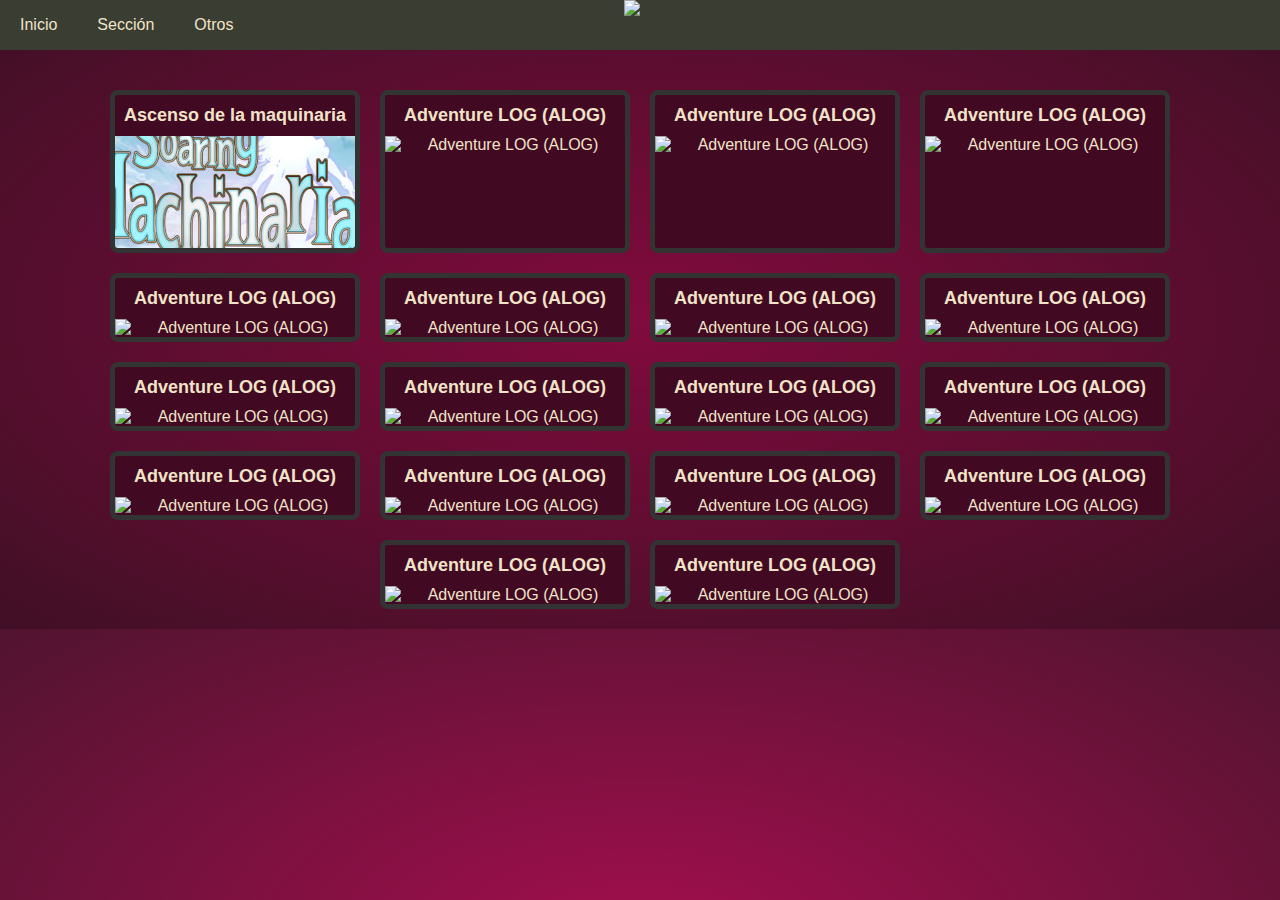
==== src/content_games.html @ 09cfdc0d "Apartado de juegos" ====
<!DOCTYPE html>
<html lang="es">

<head>
    <meta charset="UTF-8">
    <meta name="viewport" content="width=device-width, initial-scale=1.0">

    <link rel="stylesheet" href="..\css/header.css">
    <script src="..\js/styles/header.js"></script>
    <link rel="stylesheet" href="..\css/general.css">

    <link rel="stylesheet" href="..\css\catalog_content.css">
    <script src="..\js\styles\catalog_content.js"></script>

    <script src="..\js\data_base\juegos\N\games_content.js"></script>

</head>

<body>
    <header class="main-header">

        <label for="btn-nav" class="btn-nav"><i class="fas fa-bars"></i></label>
        <input type="checkbox" id="btn-nav">
        <label for="btn-nav" class="btn-nav">
            <span></span>
        </label>

        <img src="img/Logo.jpeg" class="logo">

        <nav id="nav_header">
            <nav class="content_nav navigation">
                <ul>
                    <!-- ------------------------------------------------- -->
                    <li class="menu-item" id="inicio"
                        onclick="window.location.href='https://www.w3schools.com/tags/tag_legend.ASP';">Inicio</li>
                    <!-- ------------------------------------------------- -->
                    <li class="menu-item" id="inicio-img"
                        onclick="window.location.href='https://www.w3schools.com/tags/tag_legend.ASP';"><img
                            src="img/home.png" id="inicio-img2"></li>
                    <!-- ------------------------------------------------- -->
                    <li class="dropdown">
                        <a class="menu-item" id="seccion">Sección</a>
                        <ul class="dropdown-list" id="seccion-list">
                            <li class="separador">Categoria ↓</li>
                            <li class="dropdown-item"
                                onclick="window.location.href='https://www.w3schools.com/tags/tag_legend.ASP';">
                                Juegos</li>
                            <li class="dropdown-item"
                                onclick="window.location.href='https://www.w3schools.com/tags/tag_legend.ASP';">
                                Mangas</li>
                            <li class="separador">Busqueda ↓</li>
                            <li class="dropdown-item"
                                onclick="window.location.href='https://www.w3schools.com/tags/tag_legend.ASP';">
                                autor</li>
                            <li class="dropdown-item"
                                onclick="window.location.href='https://www.w3schools.com/tags/tag_legend.ASP';">
                                Motor</li>
                            <li class="dropdown-item"
                                onclick="window.location.href='https://www.w3schools.com/tags/tag_legend.ASP';">
                                Etiqueta</li>
                        </ul>
                    </li>
                    <!-- ------------------------------------------------- -->
                    <li class="dropdown">
                        <a class="menu-item" id="otros">Otros</a>
                        <ul class="dropdown-list" id="otros-list">
                            <li class="dropdown-item"
                                onclick="window.location.href='https://www.w3schools.com/tags/tag_legend.ASP';">
                                Soporte</li>
                            <li class="dropdown-item"
                                onclick="window.location.href='https://www.w3schools.com/tags/tag_legend.ASP';">
                                Guías</li>
                            <li class="dropdown-item"
                                onclick="window.location.href='https://www.w3schools.com/tags/tag_legend.ASP';">
                                Apoyo</li>
                        </ul>
                    </li>
                </ul>
            </nav>
            </div>
    </header>

    <div id="body_content">
        <div class="separador">
            <div id="mainBase_content"></div>
        </div>
    </div>

</body>

</html>
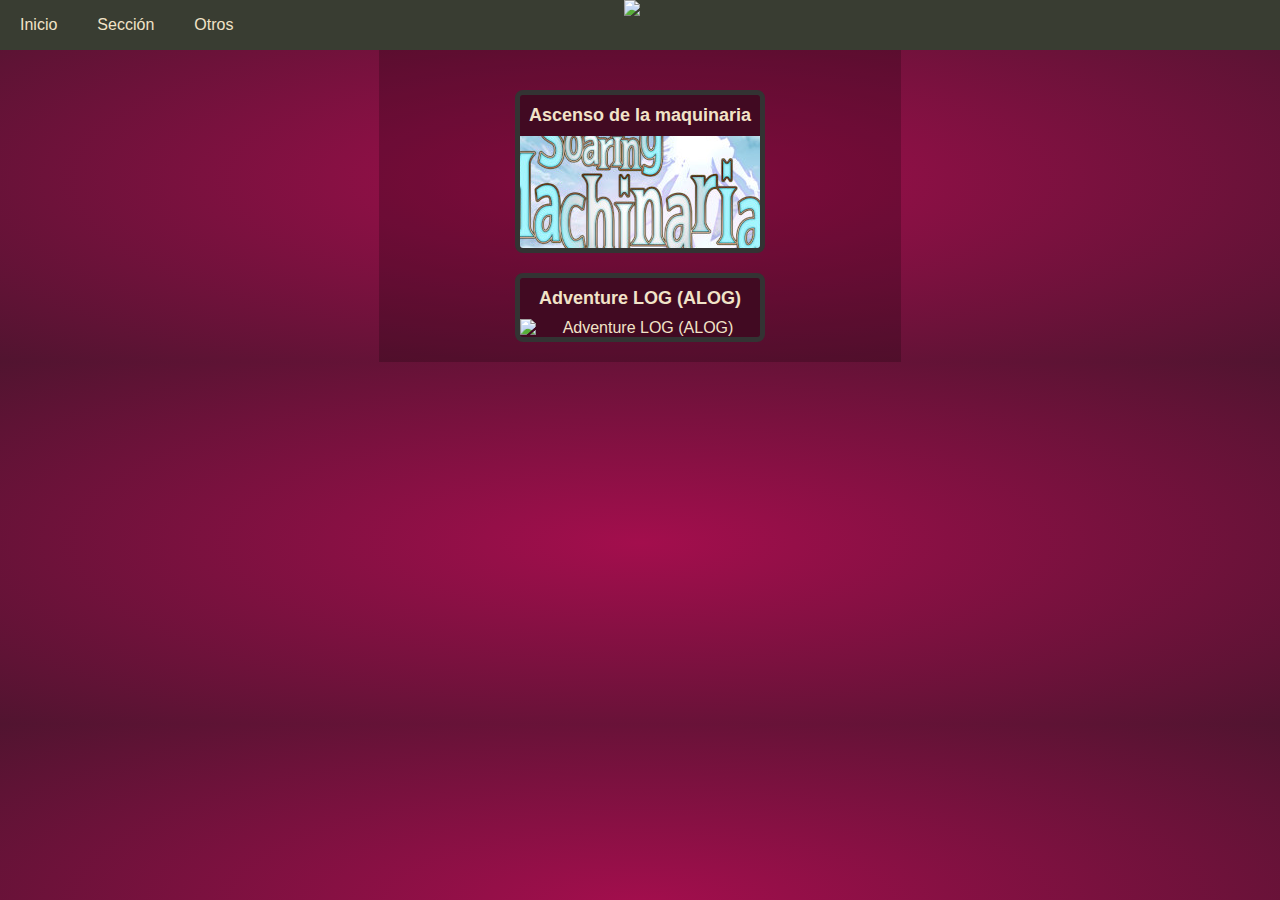
==== commit 7497a7d9: "Apartado content" ====
--- a/src/content_games.html
+++ b/src/content_games.html
@@ -12,7 +12,7 @@
     <link rel="stylesheet" href="..\css\catalog_content.css">
     <script src="..\js\styles\catalog_content.js"></script>
 
-    <script src="..\js\data_base\juegos\N\games_content.js"></script>
+    <script src="..\js\data_base\juegos\games_content.js"></script>
 
 </head>
 
